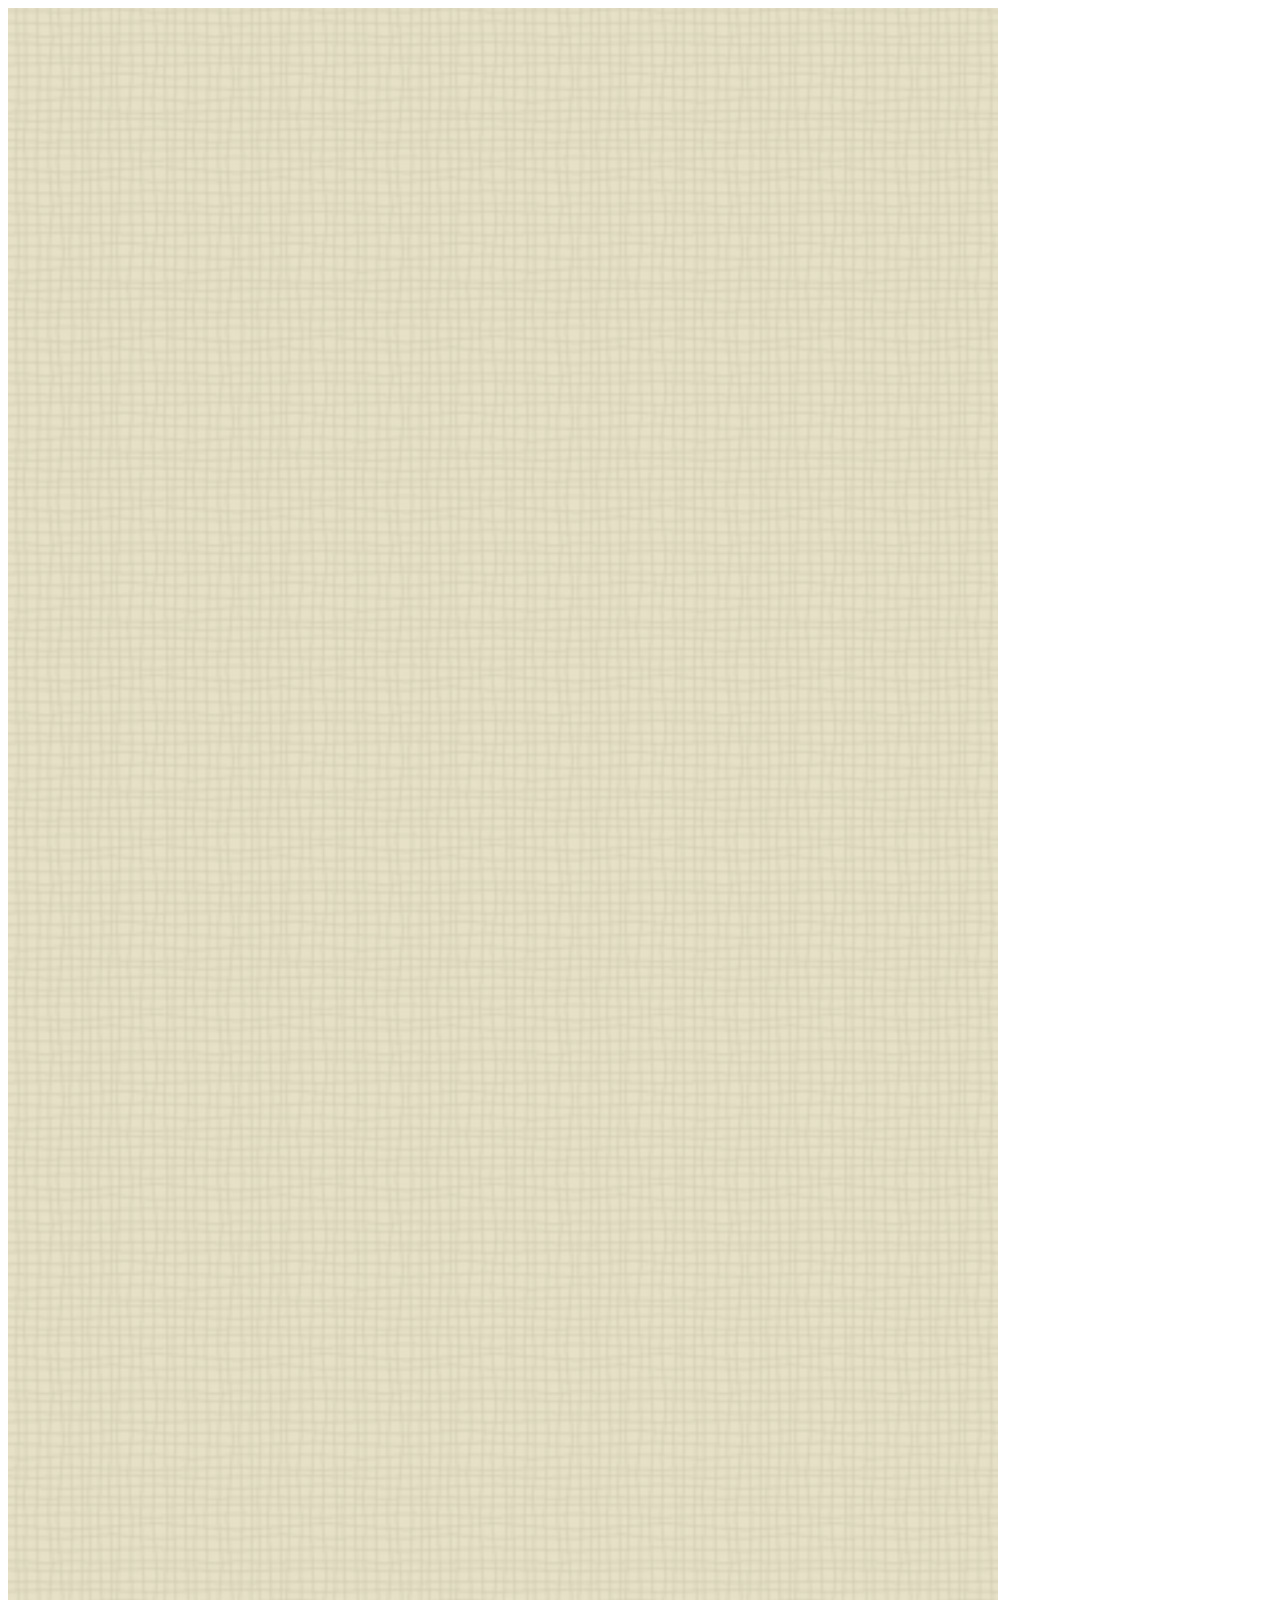
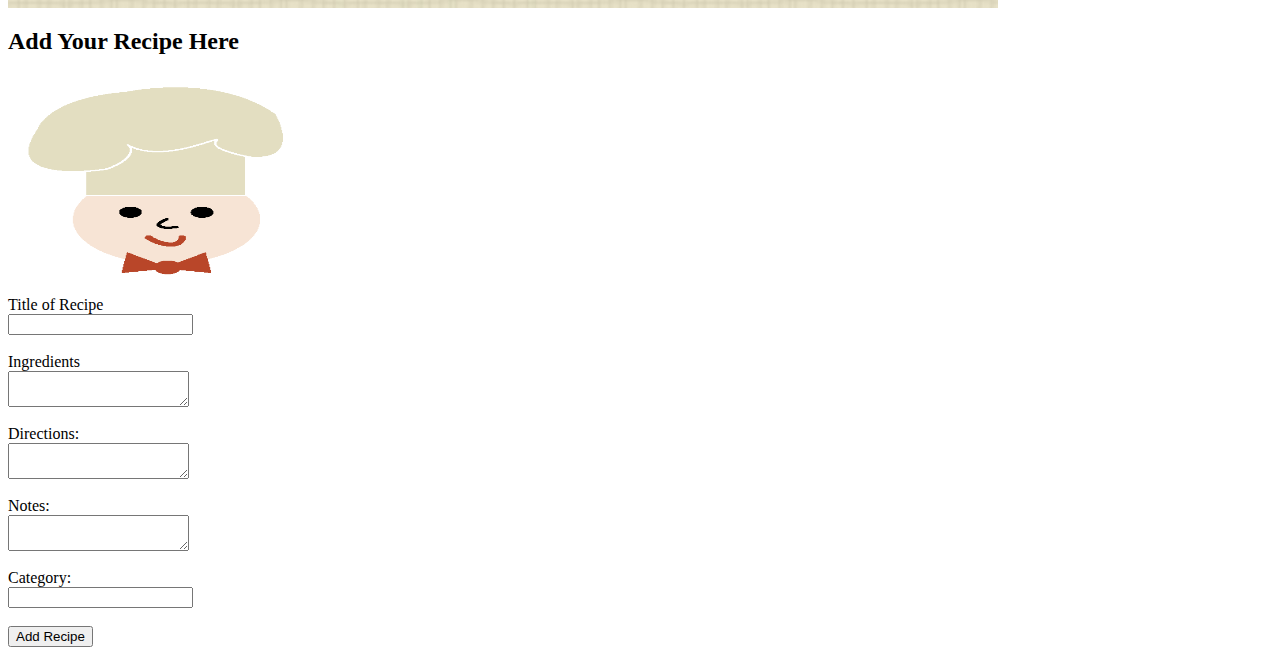
==== View1.html @ fcd3f830 "route updates" ====
<body ng-app="MyApp">

<img alt="full screen background image" src="images/tableclothbg.jpg" id="full-screen-background-image" />

<header>
    <h2>Add Your Recipe Here</h2>
    <img src="images/chef.png" alt="cartoon chef" title="chef" width="25%" height="25%" />
</header>


<div ng-controller = "View1Controller">


    <form name="form" novalidate class="css-form">

        <label>Title of Recipe</label><br>
        <input type="text" ng-model = "recipe_title" /><br><br>

        <label>Ingredients</label><br>
        <textarea type="text"  ng-model = "recipe_ingredients"></textarea><br><br>

        <label>Directions:</label><br>
        <textarea type="text"  ng-model = "recipe_directions"></textarea><br><br>

        <label>Notes:</label><br>
        <textarea type="text"  ng-model = "recipe_notes"></textarea><br><br>

        <label>Category:</label><br>
        <input type="text"  ng-model = "recipe_category"/><br><br>

        <div id="addbtn">
            <button type="submit" ng-click="addRecipe()">Add Recipe</button>
        </div>

    </form>


</div>
</body>
</html>
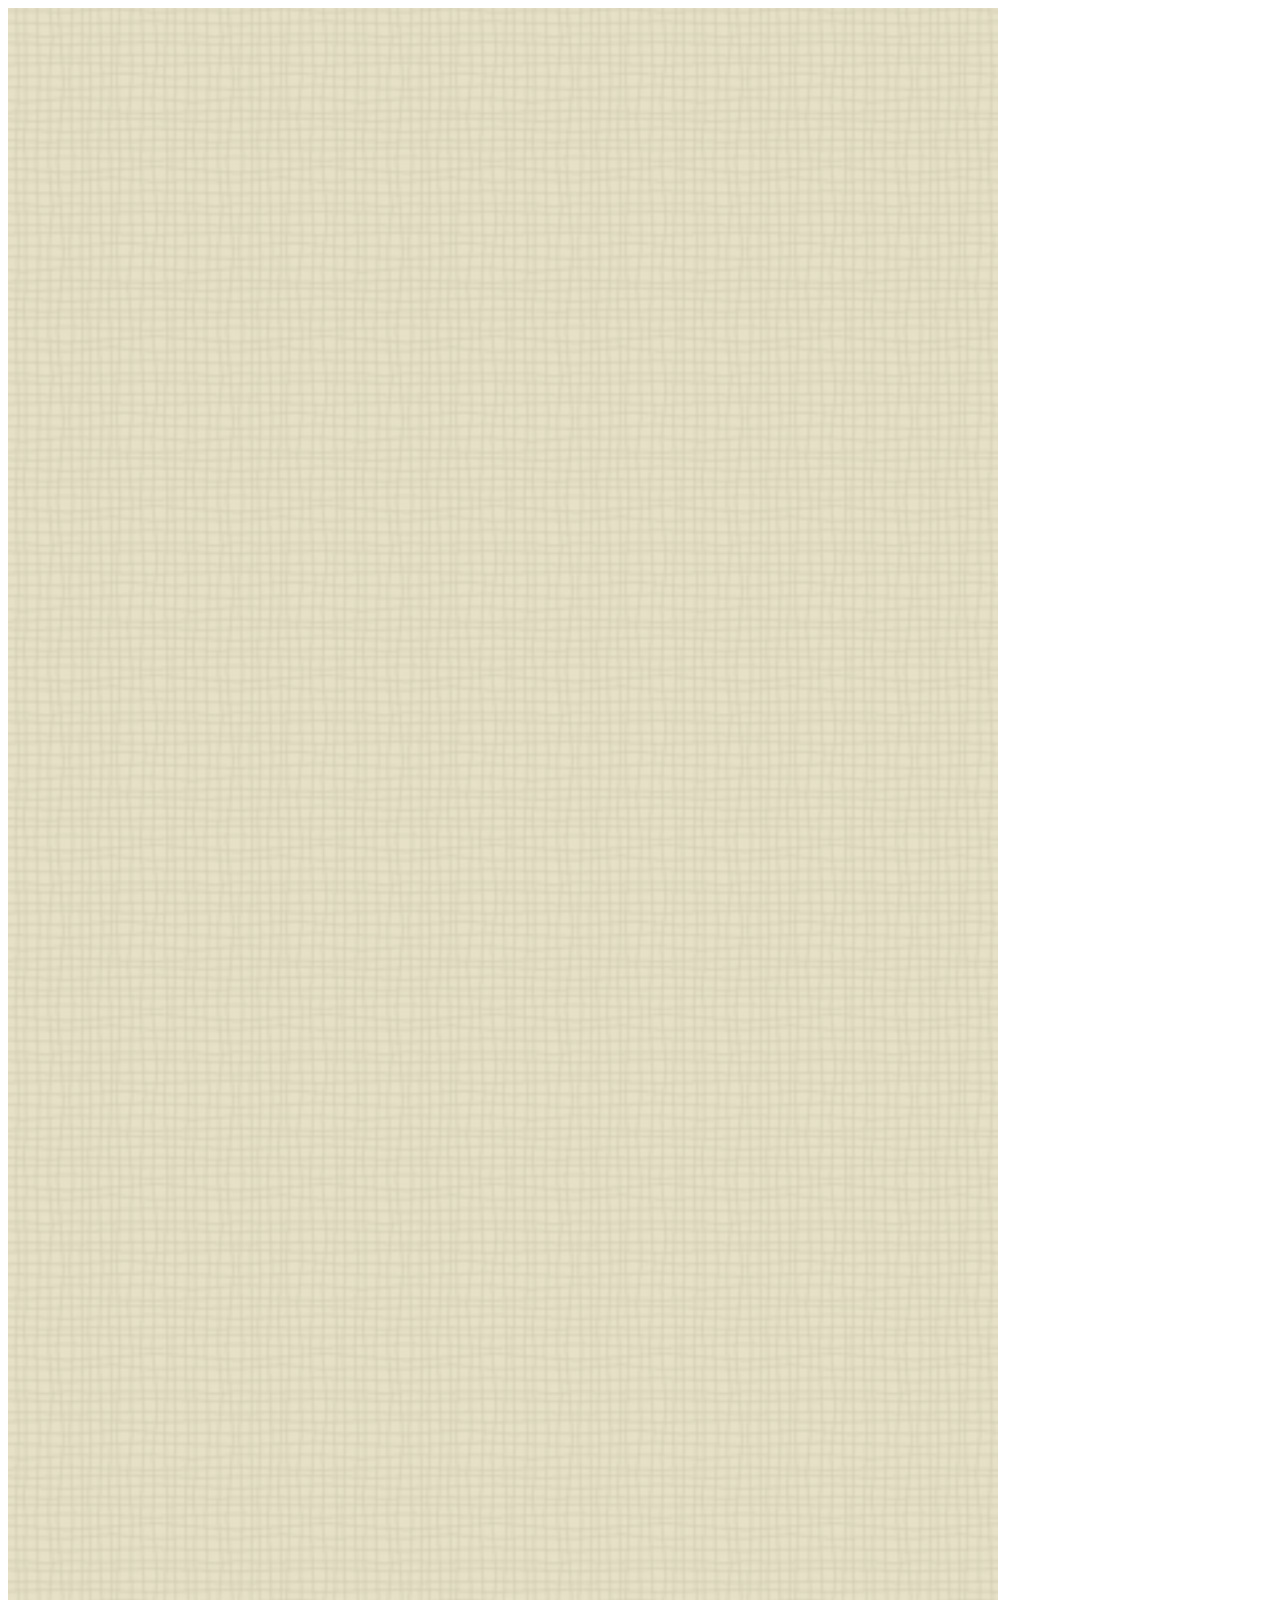
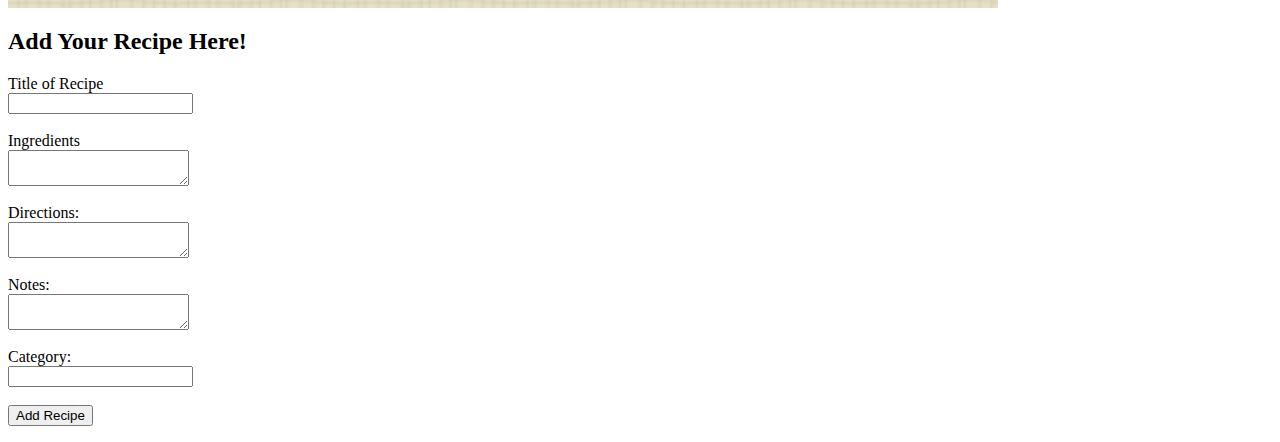
==== commit f1cc26a1: "commit changes" ====
--- a/View1.html
+++ b/View1.html
@@ -6,11 +6,11 @@
 <img alt="full screen background image" src="images/tableclothbg.jpg" id="full-screen-background-image" />
 
 <header>
-    <h2>Add Your Recipe Here</h2>
-    <img src="images/chef.png" alt="cartoon chef" title="chef" width="25%" height="25%" />
+    <h2>Add Your Recipe Here!</h2>
+
 </header>
 
-
+<div id="form_container">
 <div ng-controller = "View1Controller">
 
 
@@ -39,6 +39,7 @@
 
 
 </div>
+ </div> <!--end of form container-->
 </body>
 </html>
 
